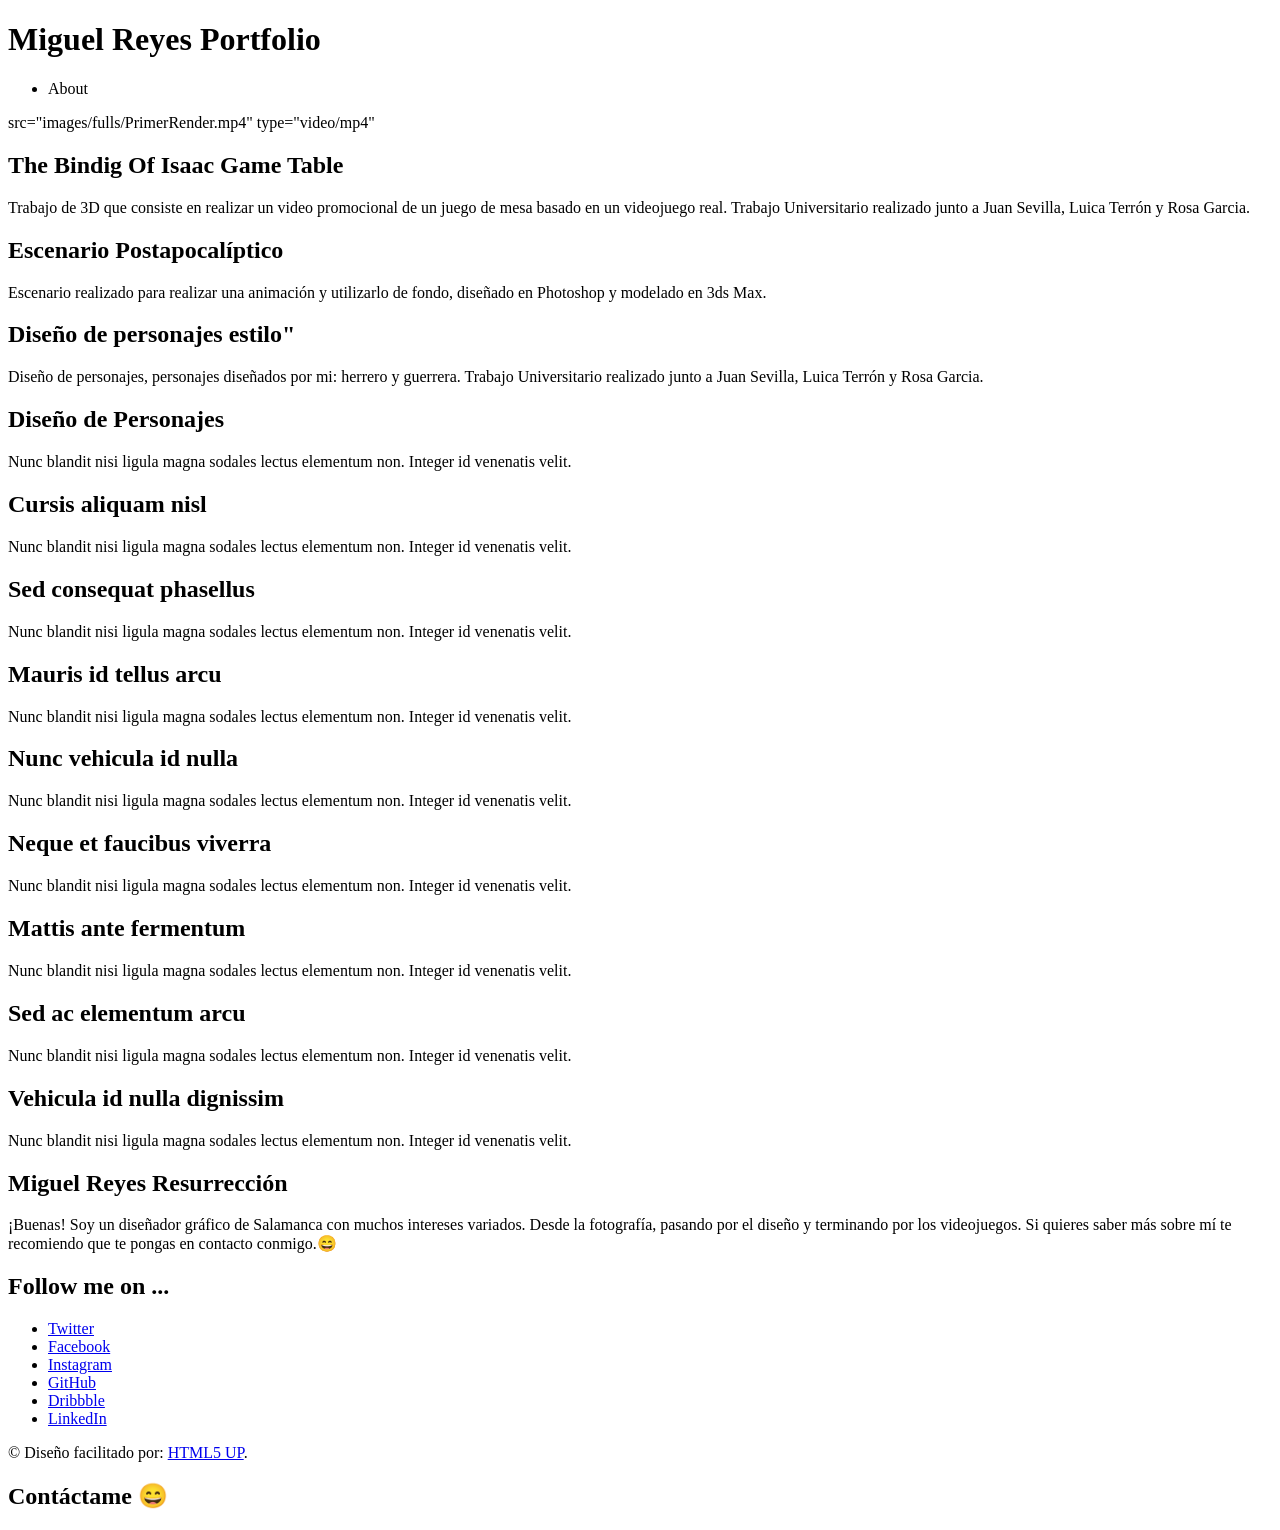
==== index.html @ 11b649c5 "si" ====
<!DOCTYPE HTML>
<!--
	Multiverse by HTML5 UP
	html5up.net | @ajlkn
	Free for personal and commercial use under the CCA 3.0 license (html5up.net/license)
-->
<html>
	<head>
		<title>Multiverse by HTML5 UP</title>
		<meta charset="utf-8" />
		<meta name="viewport" content="width=device-width, initial-scale=1, user-scalable=no" />
		<link rel="stylesheet" href="assets/css/main.css" />
		<noscript><link rel="stylesheet" href="assets/css/noscript.css" /></noscript>
	</head>
	<body class="is-preload">

		<!-- Wrapper -->
			<div id="wrapper">

				<!-- Header -->
					<header id="header">
						<h1><a href="index.html"><strong>Miguel Reyes</strong> Portfolio</a></h1>
						<nav>
							<ul>
								<li><a href="#footer" class="icon solid fa-info-circle">About</a></li>
							</ul>
						</nav>
					</header>

				<!-- Main -->
					<div id="main">
						<article class="thumb">
							<a href="images/fulls/01.jpg" class="image"><img src="images/thumbs/01.jpg" alt="" /></a>  src="images/fulls/PrimerRender.mp4" type="video/mp4"
							<h2>The Bindig Of Isaac Game Table</h2>
							<p>Trabajo de 3D que consiste en realizar un video promocional de un juego de mesa basado en un videojuego real.
								Trabajo Universitario realizado junto a Juan Sevilla, Luica Terrón y Rosa Garcia.
								</p>
						</article>
						<article class="thumb">
							<a href="images/fulls/02.png" class="image"><img src="images/thumbs/02.png" alt="" /></a>
							<h2>Escenario Postapocalíptico</h2>
							<p>Escenario realizado para realizar una animación y utilizarlo de fondo, diseñado en Photoshop y modelado en 3ds Max.</p>
						</article>
						<article class="thumb">
							<a href="images/fulls/03.png" class="image"><img src="images/thumbs/03.png" alt="" /></a>
							<h2>Diseño de personajes estilo" </h2>
							<p>Diseño de personajes, personajes diseñados por mi: herrero y guerrera.
								Trabajo Universitario realizado junto a Juan Sevilla, Luica Terrón y Rosa Garcia.
							</p>
						</article>
						<article class="thumb">
							<a href="images/fulls/04.jpg" class="image"><img src="images/thumbs/04.png" alt="" /></a>
							<h2>Diseño de Personajes</h2>
							<p>Nunc blandit nisi ligula magna sodales lectus elementum non. Integer id venenatis velit.</p>
						</article>
						<article class="thumb">
							<a href="images/fulls/05.png" class="image"><img src="images/thumbs/05.png" alt="" /></a>
							<h2>Cursis aliquam nisl</h2>
							<p>Nunc blandit nisi ligula magna sodales lectus elementum non. Integer id venenatis velit.</p>
						</article>
						<article class="thumb">
							<a href="images/fulls/06.png" class="image"><img src="images/thumbs/06.png" alt="" /></a>
							<h2>Sed consequat phasellus</h2>
							<p>Nunc blandit nisi ligula magna sodales lectus elementum non. Integer id venenatis velit.</p>
						</article>
						<article class="thumb">
							<a href="images/fulls/07.jpg" class="image"><img src="images/thumbs/07.jpg" alt="" /></a>
							<h2>Mauris id tellus arcu</h2>
							<p>Nunc blandit nisi ligula magna sodales lectus elementum non. Integer id venenatis velit.</p>
						</article>
						<article class="thumb">
							<a href="images/fulls/08.jpg" class="image"><img src="images/thumbs/08.jpg" alt="" /></a>
							<h2>Nunc vehicula id nulla</h2>
							<p>Nunc blandit nisi ligula magna sodales lectus elementum non. Integer id venenatis velit.</p>
						</article>
						<article class="thumb">
							<a href="images/fulls/09.png" class="image"><img src="images/thumbs/09.png" alt="" /></a>
							<h2>Neque et faucibus viverra</h2>
							<p>Nunc blandit nisi ligula magna sodales lectus elementum non. Integer id venenatis velit.</p>
						</article>
						<article class="thumb">
							<a href="images/fulls/10.jpg" class="image"><img src="images/thumbs/10.jpg" alt="" /></a>
							<h2>Mattis ante fermentum</h2>
							<p>Nunc blandit nisi ligula magna sodales lectus elementum non. Integer id venenatis velit.</p>
						</article>
						<article class="thumb">
							<a href="images/fulls/11.jpg" class="image"><img src="images/thumbs/11.jpg" alt="" /></a>
							<h2>Sed ac elementum arcu</h2>
							<p>Nunc blandit nisi ligula magna sodales lectus elementum non. Integer id venenatis velit.</p>
						</article>
						<article class="thumb">
							<a href="images/fulls/12.jpg" class="image"><img src="images/thumbs/12.jpg" alt="" /></a>
							<h2>Vehicula id nulla dignissim</h2>
							<p>Nunc blandit nisi ligula magna sodales lectus elementum non. Integer id venenatis velit.</p>
						</article>
					</div>

				<!-- Footer -->
					<footer id="footer" class="panel">
						<div class="inner split">
							<div>
								<section>
									<h2>Miguel Reyes Resurrección</h2>
									<p>¡Buenas!
										Soy un diseñador gráfico de Salamanca con muchos intereses variados. Desde la fotografía, pasando por el diseño y terminando por los videojuegos.
										Si quieres saber más sobre mí te recomiendo que te pongas en contacto conmigo.😄</p>
								</section>
								<section>
									<h2>Follow me on ...</h2>
									<ul class="icons">
										<li><a href="https://www.youtube.com/watch?v=3qdxgudd7a8&ab_channel=Marlex00" class="icon brands fa-twitter"><span class="label">Twitter</span></a></li>
										<li><a href="#" class="icon brands fa-facebook-f"><span class="label">Facebook</span></a></li>
										<li><a href="#" class="icon brands fa-instagram"><span class="label">Instagram</span></a></li>
										<li><a href="#" class="icon brands fa-github"><span class="label">GitHub</span></a></li>
										<li><a href="#" class="icon brands fa-dribbble"><span class="label">Dribbble</span></a></li>
										<li><a href="#" class="icon brands fa-linkedin-in"><span class="label">LinkedIn</span></a></li>
									</ul>
								</section>
								<p class="copyright">
									&copy; Diseño facilitado por: <a href="http://html5up.net">HTML5 UP</a>.
								</p>
							</div>
							<div>
								<section>
									<h2>Contáctame 😄</h2>
									<!-- Añadir información personal -->
								</section>
							</div>
						</div>
					</footer>

			</div>

		<!-- Scripts -->
			<script src="assets/js/jquery.min.js"></script>
			<script src="assets/js/jquery.poptrox.min.js"></script>
			<script src="assets/js/browser.min.js"></script>
			<script src="assets/js/breakpoints.min.js"></script>
			<script src="assets/js/util.js"></script>
			<script src="assets/js/main.js"></script>

	</body>
</html>
---- assets/css/main.css ----
@import url(fontawesome-all.min.css);
@import url("https://fonts.googleapis.com/css?family=Source+Sans+Pro:300,300italic,400,400italic");

/*
	Multiverse by HTML5 UP
	html5up.net | @ajlkn
	Free for personal and commercial use under the CCA 3.0 license (html5up.net/license)
*/

@-moz-keyframes spinner {
	0% {
		-moz-transform: rotate(0deg);
		-webkit-transform: rotate(0deg);
		-ms-transform: rotate(0deg);
		transform: rotate(0deg);
	}

	100% {
		-moz-transform: rotate(359deg);
		-webkit-transform: rotate(359deg);
		-ms-transform: rotate(359deg);
		transform: rotate(359deg);
	}
}

@-webkit-keyframes spinner {
	0% {
		-moz-transform: rotate(0deg);
		-webkit-transform: rotate(0deg);
		-ms-transform: rotate(0deg);
		transform: rotate(0deg);
	}

	100% {
		-moz-transform: rotate(359deg);
		-webkit-transform: rotate(359deg);
		-ms-transform: rotate(359deg);
		transform: rotate(359deg);
	}
}

@-ms-keyframes spinner {
	0% {
		-moz-transform: rotate(0deg);
		-webkit-transform: rotate(0deg);
		-ms-transform: rotate(0deg);
		transform: rotate(0deg);
	}

	100% {
		-moz-transform: rotate(359deg);
		-webkit-transform: rotate(359deg);
		-ms-transform: rotate(359deg);
		transform: rotate(359deg);
	}
}

@keyframes spinner {
	0% {
		-moz-transform: rotate(0deg);
		-webkit-transform: rotate(0deg);
		-ms-transform: rotate(0deg);
		transform: rotate(0deg);
	}

	100% {
		-moz-transform: rotate(359deg);
		-webkit-transform: rotate(359deg);
		-ms-transform: rotate(359deg);
		transform: rotate(359deg);
	}
}

html, body, div, span, applet, object,
iframe, h1, h2, h3, h4, h5, h6, p, blockquote,
pre, a, abbr, acronym, address, big, cite,
code, del, dfn, em, img, ins, kbd, q, s, samp,
small, strike, strong, sub, sup, tt, var, b,
u, i, center, dl, dt, dd, ol, ul, li, fieldset,
form, label, legend, table, caption, tbody,
tfoot, thead, tr, th, td, article, aside,
canvas, details, embed, figure, figcaption,
footer, header, hgroup, menu, nav, output, ruby,
section, summary, time, mark, audio, video {
	margin: 0;
	padding: 0;
	border: 0;
	font-size: 100%;
	font: inherit;
	vertical-align: baseline;}

article, aside, details, figcaption, figure,
footer, header, hgroup, menu, nav, section {
	display: block;}

body {
	line-height: 1;
}

ol, ul {
	list-style: none;
}

blockquote, q {
	quotes: none;
}

	blockquote:before, blockquote:after, q:before, q:after {
		content: '';
		content: none;
	}

table {
	border-collapse: collapse;
	border-spacing: 0;
}

body {
	-webkit-text-size-adjust: none;
}

mark {
	background-color: transparent;
	color: inherit;
}

input::-moz-focus-inner {
	border: 0;
	padding: 0;
}

input, select, textarea {
	-moz-appearance: none;
	-webkit-appearance: none;
	-ms-appearance: none;
	appearance: none;
}

/* Basic */

	@-ms-viewport {
		width: device-width;
	}

	body {
		-ms-overflow-style: scrollbar;
	}

	@media screen and (max-width: 480px) {

		html, body {
			min-width: 320px;
		}

	}

	html {
		box-sizing: border-box;
	}

	*, *:before, *:after {
		box-sizing: inherit;
	}

	body {
		background: #242629;
	}

		body.is-preload *, body.is-preload *:before, body.is-preload *:after {
			-moz-animation: none !important;
			-webkit-animation: none !important;
			-ms-animation: none !important;
			animation: none !important;
			-moz-transition: none !important;
			-webkit-transition: none !important;
			-ms-transition: none !important;
			transition: none !important;
		}

		body.is-resizing *, body.is-resizing *:before, body.is-resizing *:after {
			-moz-animation: none !important;
			-webkit-animation: none !important;
			-ms-animation: none !important;
			animation: none !important;
			-moz-transition: none !important;
			-webkit-transition: none !important;
			-ms-transition: none !important;
			transition: none !important;
		}

/* Type */

	body, input, select, textarea {
		color: #a0a0a1;
		font-family: "Source Sans Pro", Helvetica, sans-serif;
		font-size: 15pt;
		font-weight: 300;
		letter-spacing: 0.025em;
		line-height: 1.65;
	}

		@media screen and (max-width: 1680px) {

			body, input, select, textarea {
				font-size: 11pt;
			}

		}

	a {
		-moz-transition: color 0.2s ease-in-out, border-bottom-color 0.2s ease-in-out;
		-webkit-transition: color 0.2s ease-in-out, border-bottom-color 0.2s ease-in-out;
		-ms-transition: color 0.2s ease-in-out, border-bottom-color 0.2s ease-in-out;
		transition: color 0.2s ease-in-out, border-bottom-color 0.2s ease-in-out;
		border-bottom: dotted 1px;
		color: #34a58e;
		text-decoration: none;
	}

		a:hover {
			border-bottom-color: transparent;
			color: #34a58e !important;
		}

	strong, b {
		color: #ffffff;
		font-weight: 300;
	}

	em, i {
		font-style: italic;
	}

	p {
		margin: 0 0 2em 0;
	}

	h1, h2, h3, h4, h5, h6 {
		color: #ffffff;
		font-weight: 300;
		letter-spacing: 0.1em;
		line-height: 1.5;
		margin: 0 0 1em 0;
		text-transform: uppercase;
	}

		h1 a, h2 a, h3 a, h4 a, h5 a, h6 a {
			color: inherit;
			text-decoration: none;
		}

	h1 {
		font-size: 2em;
	}

	h2 {
		font-size: 1.25em;
	}

	h3 {
		font-size: 1.1em;
	}

	h4 {
		font-size: 1em;
	}

	h5 {
		font-size: 0.9em;
	}

	h6 {
		font-size: 0.7em;
	}

	@media screen and (max-width: 736px) {

		h2 {
			font-size: 1em;
		}

		h3 {
			font-size: 0.9em;
		}

		h4 {
			font-size: 0.8em;
		}

		h5 {
			font-size: 0.7em;
		}

		h6 {
			font-size: 0.7em;
		}

	}

	sub {
		font-size: 0.8em;
		position: relative;
		top: 0.5em;
	}

	sup {
		font-size: 0.8em;
		position: relative;
		top: -0.5em;
	}

	blockquote {
		border-left: 4px #36383c;
		font-style: italic;
		margin: 0 0 2em 0;
		padding: 0.5em 0 0.5em 2em;
	}

	code {
		background: #34363b;
		border: solid 1px #36383c;
		font-family: "Courier New", monospace;
		font-size: 0.9em;
		margin: 0 0.25em;
		padding: 0.25em 0.65em;
	}

	pre {
		-webkit-overflow-scrolling: touch;
		font-family: "Courier New", monospace;
		font-size: 0.9em;
		margin: 0 0 2em 0;
	}

		pre code {
			display: block;
			line-height: 1.75;
			padding: 1em 1.5em;
			overflow-x: auto;
		}

	hr {
		border: 0;
		border-bottom: solid 1px #36383c;
		margin: 2em 0;
	}

		hr.major {
			margin: 3em 0;
		}

	.align-left {
		text-align: left;
	}

	.align-center {
		text-align: center;
	}

	.align-right {
		text-align: right;
	}

/* Button */

	input[type="submit"],
	input[type="reset"],
	input[type="button"],
	button,
	.button {
		-moz-appearance: none;
		-webkit-appearance: none;
		-ms-appearance: none;
		appearance: none;
		-moz-transition: background-color 0.2s ease-in-out, box-shadow 0.2s ease-in-out, color 0.2s ease-in-out;
		-webkit-transition: background-color 0.2s ease-in-out, box-shadow 0.2s ease-in-out, color 0.2s ease-in-out;
		-ms-transition: background-color 0.2s ease-in-out, box-shadow 0.2s ease-in-out, color 0.2s ease-in-out;
		transition: background-color 0.2s ease-in-out, box-shadow 0.2s ease-in-out, color 0.2s ease-in-out;
		background-color: transparent;
		border: 0;
		border-radius: 0;
		box-shadow: inset 0 0 0 2px #36383c;
		color: #ffffff !important;
		cursor: pointer;
		display: inline-block;
		font-size: 0.9em;
		font-weight: 300;
		height: 3.05556em;
		letter-spacing: 0.1em;
		line-height: 3.05556em;
		padding: 0 2.5em;
		text-align: center;
		text-decoration: none;
		text-transform: uppercase;
		white-space: nowrap;
	}

		input[type="submit"]:hover,
		input[type="reset"]:hover,
		input[type="button"]:hover,
		button:hover,
		.button:hover {
			box-shadow: inset 0 0 0 2px #34a58e;
			color: #34a58e !important;
		}

			input[type="submit"]:hover:active,
			input[type="reset"]:hover:active,
			input[type="button"]:hover:active,
			button:hover:active,
			.button:hover:active {
				background-color: rgba(52, 165, 142, 0.15);
				color: #34a58e !important;
			}

		input[type="submit"].icon,
		input[type="reset"].icon,
		input[type="button"].icon,
		button.icon,
		.button.icon {
			padding-left: 1.35em;
		}

			input[type="submit"].icon:before,
			input[type="reset"].icon:before,
			input[type="button"].icon:before,
			button.icon:before,
			.button.icon:before {
				margin-right: 0.5em;
			}

		input[type="submit"].fit,
		input[type="reset"].fit,
		input[type="button"].fit,
		button.fit,
		.button.fit {
			width: 100%;
		}

		input[type="submit"].small,
		input[type="reset"].small,
		input[type="button"].small,
		button.small,
		.button.small {
			font-size: 0.8em;
		}

		input[type="submit"].large,
		input[type="reset"].large,
		input[type="button"].large,
		button.large,
		.button.large {
			font-size: 1.35em;
		}

		input[type="submit"].primary,
		input[type="reset"].primary,
		input[type="button"].primary,
		button.primary,
		.button.primary {
			background-color: #34a58e;
			box-shadow: none;
		}

			input[type="submit"].primary:hover,
			input[type="reset"].primary:hover,
			input[type="button"].primary:hover,
			button.primary:hover,
			.button.primary:hover {
				background-color: #47c5ab;
				color: #ffffff !important;
			}

				input[type="submit"].primary:hover:active,
				input[type="reset"].primary:hover:active,
				input[type="button"].primary:hover:active,
				button.primary:hover:active,
				.button.primary:hover:active {
					background-color: #287e6d;
				}

		input[type="submit"].disabled, input[type="submit"]:disabled,
		input[type="reset"].disabled,
		input[type="reset"]:disabled,
		input[type="button"].disabled,
		input[type="button"]:disabled,
		button.disabled,
		button:disabled,
		.button.disabled,
		.button:disabled {
			pointer-events: none;
			opacity: 0.35;
		}

/* Form */

	form {
		margin: 0 0 2em 0;
	}

		form > :last-child {
			margin-bottom: 0;
		}

		form > .fields {
			display: -moz-flex;
			display: -webkit-flex;
			display: -ms-flex;
			display: flex;
			-moz-flex-wrap: wrap;
			-webkit-flex-wrap: wrap;
			-ms-flex-wrap: wrap;
			flex-wrap: wrap;
			width: calc(100% + 3em);
			margin: -1.5em 0 2em -1.5em;
		}

			form > .fields > .field {
				-moz-flex-grow: 0;
				-webkit-flex-grow: 0;
				-ms-flex-grow: 0;
				flex-grow: 0;
				-moz-flex-shrink: 0;
				-webkit-flex-shrink: 0;
				-ms-flex-shrink: 0;
				flex-shrink: 0;
				padding: 1.5em 0 0 1.5em;
				width: calc(100% - 1.5em);
			}

				form > .fields > .field.half {
					width: calc(50% - 0.75em);
				}

				form > .fields > .field.third {
					width: calc(100%/3 - 0.5em);
				}

				form > .fields > .field.quarter {
					width: calc(25% - 0.375em);
				}

		@media screen and (max-width: 736px) {

			form > .fields {
				width: calc(100% + 3em);
				margin: -1.5em 0 2em -1.5em;
			}

				form > .fields > .field {
					padding: 1.5em 0 0 1.5em;
					width: calc(100% - 1.5em);
				}

					form > .fields > .field.half {
						width: calc(100% - 1.5em);
					}

					form > .fields > .field.third {
						width: calc(100% - 1.5em);
					}

					form > .fields > .field.quarter {
						width: calc(100% - 1.5em);
					}

		}

	label {
		color: #ffffff;
		display: block;
		font-size: 0.9em;
		font-weight: 300;
		margin: 0 0 1em 0;
	}

	input[type="text"],
	input[type="password"],
	input[type="email"],
	input[type="tel"],
	input[type="search"],
	input[type="url"],
	select,
	textarea {
		-moz-appearance: none;
		-webkit-appearance: none;
		-ms-appearance: none;
		appearance: none;
		background: #34363b;
		border: 0;
		border-radius: 0;
		color: #a0a0a1;
		display: block;
		outline: 0;
		padding: 0 1em;
		text-decoration: none;
		width: 100%;
	}

		input[type="text"]:invalid,
		input[type="password"]:invalid,
		input[type="email"]:invalid,
		input[type="tel"]:invalid,
		input[type="search"]:invalid,
		input[type="url"]:invalid,
		select:invalid,
		textarea:invalid {
			box-shadow: none;
		}

		input[type="text"]:focus,
		input[type="password"]:focus,
		input[type="email"]:focus,
		input[type="tel"]:focus,
		input[type="search"]:focus,
		input[type="url"]:focus,
		select:focus,
		textarea:focus {
			box-shadow: inset 0 0 0 2px #34a58e;
		}

	select {
		background-image: url("data:image/svg+xml;charset=utf8,%3Csvg xmlns='http://www.w3.org/2000/svg' width='40' height='40' preserveAspectRatio='none' viewBox='0 0 40 40'%3E%3Cpath d='M9.4,12.3l10.4,10.4l10.4-10.4c0.2-0.2,0.5-0.4,0.9-0.4c0.3,0,0.6,0.1,0.9,0.4l3.3,3.3c0.2,0.2,0.4,0.5,0.4,0.9 c0,0.4-0.1,0.6-0.4,0.9L20.7,31.9c-0.2,0.2-0.5,0.4-0.9,0.4c-0.3,0-0.6-0.1-0.9-0.4L4.3,17.3c-0.2-0.2-0.4-0.5-0.4-0.9 c0-0.4,0.1-0.6,0.4-0.9l3.3-3.3c0.2-0.2,0.5-0.4,0.9-0.4S9.1,12.1,9.4,12.3z' fill='%2336383c' /%3E%3C/svg%3E");
		background-size: 1.25rem;
		background-repeat: no-repeat;
		background-position: calc(100% - 1rem) center;
		height: 2.75em;
		padding-right: 2.75em;
		text-overflow: ellipsis;
	}

		select option {
			color: #ffffff;
			background: #242629;
		}

		select:focus::-ms-value {
			background-color: transparent;
		}

		select::-ms-expand {
			display: none;
		}

	input[type="text"],
	input[type="password"],
	input[type="email"],
	input[type="tel"],
	input[type="search"],
	input[type="url"],
	select {
		height: 2.75em;
	}

	textarea {
		padding: 0.75em 1em;
	}

	input[type="checkbox"],
	input[type="radio"] {
		-moz-appearance: none;
		-webkit-appearance: none;
		-ms-appearance: none;
		appearance: none;
		display: block;
		float: left;
		margin-right: -2em;
		opacity: 0;
		width: 1em;
		z-index: -1;
	}

		input[type="checkbox"] + label,
		input[type="radio"] + label {
			text-decoration: none;
			color: #a0a0a1;
			cursor: pointer;
			display: inline-block;
			font-size: 1em;
			font-weight: 300;
			padding-left: 2.4em;
			padding-right: 0.75em;
			position: relative;
		}

			input[type="checkbox"] + label:before,
			input[type="radio"] + label:before {
				-moz-osx-font-smoothing: grayscale;
				-webkit-font-smoothing: antialiased;
				display: inline-block;
				font-style: normal;
				font-variant: normal;
				text-rendering: auto;
				line-height: 1;
				text-transform: none !important;
				font-family: 'Font Awesome 5 Free';
				font-weight: 900;
			}

			input[type="checkbox"] + label:before,
			input[type="radio"] + label:before {
				background: #34363b;
				content: '';
				display: inline-block;
				font-size: 0.8em;
				height: 2.0625em;
				left: 0;
				line-height: 2.0625em;
				position: absolute;
				text-align: center;
				top: 0;
				width: 2.0625em;
			}

		input[type="checkbox"]:checked + label:before,
		input[type="radio"]:checked + label:before {
			background: #34a58e;
			border-color: #34a58e;
			color: #ffffff;
			content: '\f00c';
		}

		input[type="checkbox"]:focus + label:before,
		input[type="radio"]:focus + label:before {
			box-shadow: 0 0 0 2px #34a58e;
		}

	input[type="radio"] + label:before {
		border-radius: 100%;
	}

	::-webkit-input-placeholder {
		color: #707071 !important;
		opacity: 1.0;
	}

	:-moz-placeholder {
		color: #707071 !important;
		opacity: 1.0;
	}

	::-moz-placeholder {
		color: #707071 !important;
		opacity: 1.0;
	}

	:-ms-input-placeholder {
		color: #707071 !important;
		opacity: 1.0;
	}

/* Icon */

	.icon {
		text-decoration: none;
		border-bottom: none;
		position: relative;
	}

		.icon:before {
			-moz-osx-font-smoothing: grayscale;
			-webkit-font-smoothing: antialiased;
			display: inline-block;
			font-style: normal;
			font-variant: normal;
			text-rendering: auto;
			line-height: 1;
			text-transform: none !important;
			font-family: 'Font Awesome 5 Free';
			font-weight: 400;
		}

		.icon > .label {
			display: none;
		}

		.icon:before {
			line-height: inherit;
		}

		.icon.solid:before {
			font-weight: 900;
		}

		.icon.brands:before {
			font-family: 'Font Awesome 5 Brands';
		}

/* List */

	ol {
		list-style: decimal;
		margin: 0 0 2em 0;
		padding-left: 1.25em;
	}

		ol li {
			padding-left: 0.25em;
		}

	ul {
		list-style: disc;
		margin: 0 0 2em 0;
		padding-left: 1em;
	}

		ul li {
			padding-left: 0.5em;
		}

		ul.alt {
			list-style: none;
			padding-left: 0;
		}

			ul.alt li {
				border-top: solid 1px #36383c;
				padding: 0.5em 0;
			}

				ul.alt li:first-child {
					border-top: 0;
					padding-top: 0;
				}

	dl {
		margin: 0 0 2em 0;
	}

		dl dt {
			display: block;
			font-weight: 300;
			margin: 0 0 1em 0;
		}

		dl dd {
			margin-left: 2em;
		}

/* Actions */

	ul.actions {
		display: -moz-flex;
		display: -webkit-flex;
		display: -ms-flex;
		display: flex;
		cursor: default;
		list-style: none;
		margin-left: -1em;
		padding-left: 0;
	}

		ul.actions li {
			padding: 0 0 0 1em;
			vertical-align: middle;
		}

		ul.actions.special {
			-moz-justify-content: center;
			-webkit-justify-content: center;
			-ms-justify-content: center;
			justify-content: center;
			width: 100%;
			margin-left: 0;
		}

			ul.actions.special li:first-child {
				padding-left: 0;
			}

		ul.actions.stacked {
			-moz-flex-direction: column;
			-webkit-flex-direction: column;
			-ms-flex-direction: column;
			flex-direction: column;
			margin-left: 0;
		}

			ul.actions.stacked li {
				padding: 1.3em 0 0 0;
			}

				ul.actions.stacked li:first-child {
					padding-top: 0;
				}

		ul.actions.fit {
			width: calc(100% + 1em);
		}

			ul.actions.fit li {
				-moz-flex-grow: 1;
				-webkit-flex-grow: 1;
				-ms-flex-grow: 1;
				flex-grow: 1;
				-moz-flex-shrink: 1;
				-webkit-flex-shrink: 1;
				-ms-flex-shrink: 1;
				flex-shrink: 1;
				width: 100%;
			}

				ul.actions.fit li > * {
					width: 100%;
				}

			ul.actions.fit.stacked {
				width: 100%;
			}

		@media screen and (max-width: 480px) {

			ul.actions:not(.fixed) {
				-moz-flex-direction: column;
				-webkit-flex-direction: column;
				-ms-flex-direction: column;
				flex-direction: column;
				margin-left: 0;
				width: 100% !important;
			}

				ul.actions:not(.fixed) li {
					-moz-flex-grow: 1;
					-webkit-flex-grow: 1;
					-ms-flex-grow: 1;
					flex-grow: 1;
					-moz-flex-shrink: 1;
					-webkit-flex-shrink: 1;
					-ms-flex-shrink: 1;
					flex-shrink: 1;
					padding: 1em 0 0 0;
					text-align: center;
					width: 100%;
				}

					ul.actions:not(.fixed) li > * {
						width: 100%;
					}

					ul.actions:not(.fixed) li:first-child {
						padding-top: 0;
					}

					ul.actions:not(.fixed) li input[type="submit"],
					ul.actions:not(.fixed) li input[type="reset"],
					ul.actions:not(.fixed) li input[type="button"],
					ul.actions:not(.fixed) li button,
					ul.actions:not(.fixed) li .button {
						width: 100%;
					}

						ul.actions:not(.fixed) li input[type="submit"].icon:before,
						ul.actions:not(.fixed) li input[type="reset"].icon:before,
						ul.actions:not(.fixed) li input[type="button"].icon:before,
						ul.actions:not(.fixed) li button.icon:before,
						ul.actions:not(.fixed) li .button.icon:before {
							margin-left: -0.5rem;
						}

		}

/* Icons */

	ul.icons {
		cursor: default;
		list-style: none;
		padding-left: 0;
	}

		ul.icons li {
			display: inline-block;
			padding: 0 1em 0 0;
		}

			ul.icons li:last-child {
				padding-right: 0;
			}

			ul.icons li .icon {
				color: #505051;
			}

				ul.icons li .icon:before {
					font-size: 1.5em;
				}

/* Table */

	.table-wrapper {
		-webkit-overflow-scrolling: touch;
		overflow-x: auto;
	}

	table {
		margin: 0 0 2em 0;
		width: 100%;
	}

		table tbody tr {
			border: solid 1px #36383c;
			border-left: 0;
			border-right: 0;
		}

			table tbody tr:nth-child(2n + 1) {
				background-color: #34363b;
			}

		table td {
			padding: 0.75em 0.75em;
		}

		table th {
			color: #ffffff;
			font-size: 0.9em;
			font-weight: 300;
			padding: 0 0.75em 0.75em 0.75em;
			text-align: left;
		}

		table thead {
			border-bottom: solid 2px #36383c;
		}

		table tfoot {
			border-top: solid 2px #36383c;
		}

		table.alt {
			border-collapse: separate;
		}

			table.alt tbody tr td {
				border: solid 1px #36383c;
				border-left-width: 0;
				border-top-width: 0;
			}

				table.alt tbody tr td:first-child {
					border-left-width: 1px;
				}

			table.alt tbody tr:first-child td {
				border-top-width: 1px;
			}

			table.alt thead {
				border-bottom: 0;
			}

			table.alt tfoot {
				border-top: 0;
			}

/* Panel */

	.panel {
		padding: 4em 4em 2em 4em ;
		-moz-transform: translateY(100vh);
		-webkit-transform: translateY(100vh);
		-ms-transform: translateY(100vh);
		transform: translateY(100vh);
		-moz-transition: -moz-transform 0.5s ease;
		-webkit-transition: -webkit-transform 0.5s ease;
		-ms-transition: -ms-transform 0.5s ease;
		transition: transform 0.5s ease;
		-webkit-overflow-scrolling: touch;
		background: rgba(36, 38, 41, 0.975);
		bottom: 4em;
		left: 0;
		max-height: calc(80vh - 4em);
		overflow-y: auto;
		position: fixed;
		width: 100%;
		z-index: 10001;
	}

		.panel.active {
			-moz-transform: translateY(1px);
			-webkit-transform: translateY(1px);
			-ms-transform: translateY(1px);
			transform: translateY(1px);
		}

		.panel > .inner {
			margin: 0 auto;
			max-width: 100%;
			width: 75em;
		}

			.panel > .inner.split {
				display: -moz-flex;
				display: -webkit-flex;
				display: -ms-flex;
				display: flex;
			}

				.panel > .inner.split > div {
					margin-left: 4em;
					width: 50%;
				}

				.panel > .inner.split > :first-child {
					margin-left: 0;
				}

		.panel > .closer {
			-moz-transition: opacity 0.2s ease-in-out;
			-webkit-transition: opacity 0.2s ease-in-out;
			-ms-transition: opacity 0.2s ease-in-out;
			transition: opacity 0.2s ease-in-out;
			background-image: url("images/close.svg");
			background-position: center;
			background-repeat: no-repeat;
			background-size: 3em;
			cursor: pointer;
			height: 5em;
			opacity: 0.25;
			position: absolute;
			right: 0;
			top: 0;
			width: 5em;
			z-index: 2;
		}

			.panel > .closer:hover {
				opacity: 1.0;
			}

		@media screen and (max-width: 1280px) {

			.panel {
				padding: 3em 3em 1em 3em ;
			}

				.panel > .inner.split > div {
					margin-left: 3em;
				}

				.panel > .closer {
					background-size: 2.5em;
					background-position: 75% 25%;
				}

		}

		@media screen and (max-width: 980px) {

			.panel > .inner.split {
				-moz-flex-direction: column;
				-webkit-flex-direction: column;
				-ms-flex-direction: column;
				flex-direction: column;
			}

				.panel > .inner.split > div {
					margin-left: 0;
					width: 100%;
				}

		}

		@media screen and (max-width: 736px) {

			.panel {
				-moz-transform: translateY(-100vh);
				-webkit-transform: translateY(-100vh);
				-ms-transform: translateY(-100vh);
				transform: translateY(-100vh);
				padding: 4em 2em 2em 2em ;
				bottom: auto;
				top: calc(4em - 1px);
			}

				.panel.active {
					-moz-transform: translateY(0);
					-webkit-transform: translateY(0);
					-ms-transform: translateY(0);
					transform: translateY(0);
				}

		}

/* Poptrox Popup */

	.poptrox-overlay {
		-webkit-tap-highlight-color: rgba(255, 255, 255, 0);
	}

	.poptrox-popup {
		background: rgba(31, 34, 36, 0.925);
		box-shadow: 0 1em 3em 0.5em rgba(0, 0, 0, 0.25);
		cursor: default;
	}

		.poptrox-popup:before {
			-moz-transition: opacity 0.2s ease-in-out;
			-webkit-transition: opacity 0.2s ease-in-out;
			-ms-transition: opacity 0.2s ease-in-out;
			transition: opacity 0.2s ease-in-out;
			background-image: -moz-linear-gradient(to left, rgba(31,34,36,0.35), rgba(31,34,36,0) 10em, rgba(31,34,36,0)), -moz-linear-gradient(to right, rgba(31,34,36,0.35), rgba(31,34,36,0) 10em, rgba(31,34,36,0));
			background-image: -webkit-linear-gradient(to left, rgba(31,34,36,0.35), rgba(31,34,36,0) 10em, rgba(31,34,36,0)), -webkit-linear-gradient(to right, rgba(31,34,36,0.35), rgba(31,34,36,0) 10em, rgba(31,34,36,0));
			background-image: -ms-linear-gradient(to left, rgba(31,34,36,0.35), rgba(31,34,36,0) 10em, rgba(31,34,36,0)), -ms-linear-gradient(to right, rgba(31,34,36,0.35), rgba(31,34,36,0) 10em, rgba(31,34,36,0));
			background-image: linear-gradient(to left, rgba(31,34,36,0.35), rgba(31,34,36,0) 10em, rgba(31,34,36,0)), linear-gradient(to right, rgba(31,34,36,0.35), rgba(31,34,36,0) 10em, rgba(31,34,36,0));
			content: '';
			display: block;
			height: 100%;
			left: 0;
			position: absolute;
			top: 0;
			width: 100%;
			z-index: 1;
			opacity: 1;
		}

		.poptrox-popup .closer {
			-moz-transition: opacity 0.2s ease-in-out;
			-webkit-transition: opacity 0.2s ease-in-out;
			-ms-transition: opacity 0.2s ease-in-out;
			transition: opacity 0.2s ease-in-out;
			background-image: url("images/close.svg");
			background-position: center;
			background-repeat: no-repeat;
			background-size: 3em;
			height: 5em;
			opacity: 0;
			position: absolute;
			right: 0;
			top: 0;
			width: 5em;
			z-index: 2;
		}

		.poptrox-popup .nav-previous,
		.poptrox-popup .nav-next {
			-moz-transition: opacity 0.2s ease-in-out;
			-webkit-transition: opacity 0.2s ease-in-out;
			-ms-transition: opacity 0.2s ease-in-out;
			transition: opacity 0.2s ease-in-out;
			background-image: url("images/arrow.svg");
			background-position: center;
			background-repeat: no-repeat;
			background-size: 5em;
			cursor: pointer;
			height: 8em;
			margin-top: -4em;
			opacity: 0;
			position: absolute;
			top: 50%;
			width: 6em;
			z-index: 2;
		}

		.poptrox-popup .nav-previous {
			-moz-transform: scaleX(-1);
			-webkit-transform: scaleX(-1);
			-ms-transform: scaleX(-1);
			transform: scaleX(-1);
			left: 0;
		}

		.poptrox-popup .nav-next {
			right: 0;
		}

		.poptrox-popup .caption {
			padding: 2em 2em 0.1em 2em ;
			background-image: -moz-linear-gradient(to top, rgba(16,16,16,0.45) 25%, rgba(16,16,16,0) 100%);
			background-image: -webkit-linear-gradient(to top, rgba(16,16,16,0.45) 25%, rgba(16,16,16,0) 100%);
			background-image: -ms-linear-gradient(to top, rgba(16,16,16,0.45) 25%, rgba(16,16,16,0) 100%);
			background-image: linear-gradient(to top, rgba(16,16,16,0.45) 25%, rgba(16,16,16,0) 100%);
			bottom: 0;
			cursor: default;
			left: 0;
			position: absolute;
			text-align: left;
			width: 100%;
			z-index: 2;
		}

			.poptrox-popup .caption h2, .poptrox-popup .caption h3, .poptrox-popup .caption h4, .poptrox-popup .caption h5, .poptrox-popup .caption h6 {
				margin: 0 0 0.5em 0;
			}

			.poptrox-popup .caption p {
				color: #ffffff;
			}

		.poptrox-popup .loader {
			-moz-animation: spinner 1s infinite linear !important;
			-webkit-animation: spinner 1s infinite linear !important;
			-ms-animation: spinner 1s infinite linear !important;
			animation: spinner 1s infinite linear !important;
			background-image: url("images/spinner.svg");
			background-position: center;
			background-repeat: no-repeat;
			background-size: contain;
			display: block;
			font-size: 2em;
			height: 2em;
			left: 50%;
			line-height: 2em;
			margin: -1em 0 0 -1em;
			opacity: 0.25;
			position: absolute;
			text-align: center;
			top: 50%;
			width: 2em;
		}

		.poptrox-popup:hover .closer,
		.poptrox-popup:hover .nav-previous,
		.poptrox-popup:hover .nav-next {
			opacity: 0.5;
		}

			.poptrox-popup:hover .closer:hover,
			.poptrox-popup:hover .nav-previous:hover,
			.poptrox-popup:hover .nav-next:hover {
				opacity: 1.0;
			}

		.poptrox-popup.loading:before {
			opacity: 0;
		}

		body.touch .poptrox-popup .closer,
		body.touch .poptrox-popup .nav-previous,
		body.touch .poptrox-popup .nav-next {
			opacity: 1.0 !important;
		}

		@media screen and (max-width: 980px) {

			.poptrox-popup .closer {
				background-size: 3em;
			}

			.poptrox-popup .nav-previous,
			.poptrox-popup .nav-next {
				background-size: 4em;
			}

		}

		@media screen and (max-width: 736px) {

			.poptrox-popup:before {
				display: none;
			}

			.poptrox-popup .caption {
				display: none !important;
			}

			.poptrox-popup .closer,
			.poptrox-popup .nav-previous,
			.poptrox-popup .nav-next {
				display: none !important;
			}

		}

/* Wrapper */

	#wrapper {
		-moz-transition: -moz-filter 0.5s ease, -webkit-filter 0.5s ease, -ms-filter 0.5s ease, -moz-filter 0.5s ease;
		-webkit-transition: -moz-filter 0.5s ease, -webkit-filter 0.5s ease, -ms-filter 0.5s ease, -webkit-filter 0.5s ease;
		-ms-transition: -moz-filter 0.5s ease, -webkit-filter 0.5s ease, -ms-filter 0.5s ease, -ms-filter 0.5s ease;
		transition: -moz-filter 0.5s ease, -webkit-filter 0.5s ease, -ms-filter 0.5s ease, filter 0.5s ease;
		position: relative;
	}

		#wrapper:after {
			pointer-events: none;
			-moz-transition: opacity 0.5s ease, visibility 0.5s;
			-webkit-transition: opacity 0.5s ease, visibility 0.5s;
			-ms-transition: opacity 0.5s ease, visibility 0.5s;
			transition: opacity 0.5s ease, visibility 0.5s;
			background: rgba(36, 38, 41, 0.5);
			content: '';
			display: block;
			height: 100%;
			left: 0;
			opacity: 0;
			position: absolute;
			top: 0;
			visibility: hidden;
			width: 100%;
			z-index: 1;
		}

			body.ie #wrapper:after {
				background: rgba(36, 38, 41, 0.8);
			}

		body.modal-active #wrapper {
			-moz-filter: blur(8px);
			-webkit-filter: blur(8px);
			-ms-filter: blur(8px);
			filter: blur(8px);
		}

			body.modal-active #wrapper:after {
				pointer-events: auto;
				opacity: 1;
				visibility: visible;
				z-index: 10003;
			}

		#wrapper:before {
			-moz-animation: spinner 1s infinite linear !important;
			-webkit-animation: spinner 1s infinite linear !important;
			-ms-animation: spinner 1s infinite linear !important;
			animation: spinner 1s infinite linear !important;
			pointer-events: none;
			-moz-transition: top 0.75s ease-in-out, opacity 0.35s ease-out, visibility 0.35s;
			-webkit-transition: top 0.75s ease-in-out, opacity 0.35s ease-out, visibility 0.35s;
			-ms-transition: top 0.75s ease-in-out, opacity 0.35s ease-out, visibility 0.35s;
			transition: top 0.75s ease-in-out, opacity 0.35s ease-out, visibility 0.35s;
			background-image: url("images/spinner.svg");
			background-position: center;
			background-repeat: no-repeat;
			background-size: contain;
			content: '';
			display: block;
			font-size: 2em;
			height: 2em;
			left: 50%;
			line-height: 2em;
			margin: -1em 0 0 -1em;
			opacity: 0;
			position: fixed;
			text-align: center;
			top: 75%;
			visibility: hidden;
			width: 2em;
		}

		body.is-preload #wrapper:before {
			-moz-transition: opacity 1s ease-out !important;
			-webkit-transition: opacity 1s ease-out !important;
			-ms-transition: opacity 1s ease-out !important;
			transition: opacity 1s ease-out !important;
			-moz-transition-delay: 0.5s !important;
			-webkit-transition-delay: 0.5s !important;
			-ms-transition-delay: 0.5s !important;
			transition-delay: 0.5s !important;
			opacity: 0.25;
			top: 50%;
			visibility: visible;
		}

/* Header */

	body {
		padding: 0 0 4em 0;
	}

	#header {
		-moz-transform: translateY(0);
		-webkit-transform: translateY(0);
		-ms-transform: translateY(0);
		transform: translateY(0);
		-moz-transition: -moz-transform 1s ease;
		-webkit-transition: -webkit-transform 1s ease;
		-ms-transition: -ms-transform 1s ease;
		transition: transform 1s ease;
		-moz-user-select: none;
		-ms-user-select: none;
		-webkit-user-select: none;
		background: #1f2224;
		bottom: -1em;
		height: 5em;
		left: 0;
		line-height: 4em;
		padding: 0 1.5em;
		position: fixed;
		user-select: none;
		width: 100%;
		z-index: 10002;
	}

		body.is-preload #header {
			-moz-transform: translateY(4em);
			-webkit-transform: translateY(4em);
			-ms-transform: translateY(4em);
			transform: translateY(4em);
		}

		#header h1 {
			color: #a0a0a1;
			display: inline-block;
			font-size: 1em;
			line-height: 1;
			margin: 0;
			vertical-align: middle;
		}

			#header h1 a {
				border: 0;
				color: inherit;
			}

				#header h1 a:hover {
					color: inherit !important;
				}

		#header nav {
			position: absolute;
			right: 0;
			top: 0;
		}

			#header nav > ul {
				list-style: none;
				margin: 0;
				padding: 0;
			}

				#header nav > ul > li {
					display: inline-block;
					padding: 0;
				}

					#header nav > ul > li a {
						-moz-transition: background-color 0.5s ease;
						-webkit-transition: background-color 0.5s ease;
						-ms-transition: background-color 0.5s ease;
						transition: background-color 0.5s ease;
						border: 0;
						color: #ffffff;
						display: inline-block;
						letter-spacing: 0.1em;
						padding: 0 1.65em;
						text-transform: uppercase;
					}

						#header nav > ul > li a.icon:before {
							color: #505051;
							float: right;
							margin-left: 0.75em;
						}

						#header nav > ul > li a:hover {
							color: #ffffff !important;
						}

						#header nav > ul > li a.active {
							background-color: #242629;
						}

	@media screen and (max-width: 736px) {

		body {
			padding: 4em 0 0 0;
		}

		#header {
			-moz-transform: translateY(0);
			-webkit-transform: translateY(0);
			-ms-transform: translateY(0);
			transform: translateY(0);
			bottom: auto;
			height: 4em;
			padding: 0 1em;
			top: 0;
		}

			body.is-preload #header {
				-moz-transform: translateY(-3.4em);
				-webkit-transform: translateY(-3.4em);
				-ms-transform: translateY(-3.4em);
				transform: translateY(-3.4em);
			}

			#header h1 {
				font-size: 0.9em;
			}

			#header nav > ul > li a {
				font-size: 0.9em;
				padding: 0 1.15em;
			}

	}

/* Main */

	#main {
		-moz-transition: -moz-filter 0.5s ease, -webkit-filter 0.5s ease, -ms-filter 0.5s ease, -moz-filter 0.5s ease;
		-webkit-transition: -moz-filter 0.5s ease, -webkit-filter 0.5s ease, -ms-filter 0.5s ease, -webkit-filter 0.5s ease;
		-ms-transition: -moz-filter 0.5s ease, -webkit-filter 0.5s ease, -ms-filter 0.5s ease, -ms-filter 0.5s ease;
		transition: -moz-filter 0.5s ease, -webkit-filter 0.5s ease, -ms-filter 0.5s ease, filter 0.5s ease;
		display: -moz-flex;
		display: -webkit-flex;
		display: -ms-flex;
		display: flex;
		-moz-flex-wrap: wrap;
		-webkit-flex-wrap: wrap;
		-ms-flex-wrap: wrap;
		flex-wrap: wrap;
		-webkit-tap-highlight-color: rgba(255, 255, 255, 0);
	}

		#main .thumb {
			-moz-transition: opacity 1.25s ease-in-out;
			-webkit-transition: opacity 1.25s ease-in-out;
			-ms-transition: opacity 1.25s ease-in-out;
			transition: opacity 1.25s ease-in-out;
			pointer-events: auto;
			-webkit-tap-highlight-color: rgba(255, 255, 255, 0);
			opacity: 1;
			overflow: hidden;
			position: relative;
		}

			#main .thumb:after {
				background-image: -moz-linear-gradient(to top, rgba(10,17,25,0.35) 5%, rgba(10,17,25,0) 35%);
				background-image: -webkit-linear-gradient(to top, rgba(10,17,25,0.35) 5%, rgba(10,17,25,0) 35%);
				background-image: -ms-linear-gradient(to top, rgba(10,17,25,0.35) 5%, rgba(10,17,25,0) 35%);
				background-image: linear-gradient(to top, rgba(10,17,25,0.35) 5%, rgba(10,17,25,0) 35%);
				pointer-events: none;
				background-size: cover;
				content: '';
				display: block;
				height: 100%;
				left: 0;
				position: absolute;
				top: 0;
				width: 100%;
			}

			#main .thumb > .image {
				-webkit-tap-highlight-color: rgba(255, 255, 255, 0);
				background-position: center;
				background-repeat: no-repeat;
				background-size: cover;
				border: 0;
				height: 100%;
				left: 0;
				position: absolute;
				top: 0;
				width: 100%;
			}

			#main .thumb > h2 {
				pointer-events: none;
				bottom: 1.875em;
				font-size: 0.8em;
				left: 2.1875em;
				margin: 0;
				position: absolute;
				z-index: 1;
			}

			#main .thumb > p {
				display: none;
			}

		#main:after {
			pointer-events: none;
			-moz-transition: opacity 0.5s ease, visibility 0.5s;
			-webkit-transition: opacity 0.5s ease, visibility 0.5s;
			-ms-transition: opacity 0.5s ease, visibility 0.5s;
			transition: opacity 0.5s ease, visibility 0.5s;
			background: rgba(36, 38, 41, 0.25);
			content: '';
			display: block;
			height: 100%;
			left: 0;
			opacity: 0;
			position: absolute;
			top: 0;
			visibility: hidden;
			width: 100%;
			z-index: 1;
		}

			body.ie #main:after {
				background: rgba(36, 38, 41, 0.55);
			}

		body.content-active #main {
			-moz-filter: blur(6px);
			-webkit-filter: blur(6px);
			-ms-filter: blur(6px);
			filter: blur(6px);
		}

			body.content-active #main:after {
				pointer-events: auto;
				opacity: 1;
				visibility: visible;
			}

		body.is-preload #main .thumb {
			pointer-events: none;
			opacity: 0;
		}

		#main .thumb {
			-moz-transition-delay: 2.525s;
			-webkit-transition-delay: 2.525s;
			-ms-transition-delay: 2.525s;
			transition-delay: 2.525s;
			height: calc(40vh - 2em);
			min-height: 20em;
			width: 25%;
		}

			#main .thumb:nth-child(1) {
				-moz-transition-delay: 0.65s;
				-webkit-transition-delay: 0.65s;
				-ms-transition-delay: 0.65s;
				transition-delay: 0.65s;
			}

			#main .thumb:nth-child(2) {
				-moz-transition-delay: 0.8s;
				-webkit-transition-delay: 0.8s;
				-ms-transition-delay: 0.8s;
				transition-delay: 0.8s;
			}

			#main .thumb:nth-child(3) {
				-moz-transition-delay: 0.95s;
				-webkit-transition-delay: 0.95s;
				-ms-transition-delay: 0.95s;
				transition-delay: 0.95s;
			}

			#main .thumb:nth-child(4) {
				-moz-transition-delay: 1.1s;
				-webkit-transition-delay: 1.1s;
				-ms-transition-delay: 1.1s;
				transition-delay: 1.1s;
			}

			#main .thumb:nth-child(5) {
				-moz-transition-delay: 1.25s;
				-webkit-transition-delay: 1.25s;
				-ms-transition-delay: 1.25s;
				transition-delay: 1.25s;
			}

			#main .thumb:nth-child(6) {
				-moz-transition-delay: 1.4s;
				-webkit-transition-delay: 1.4s;
				-ms-transition-delay: 1.4s;
				transition-delay: 1.4s;
			}

			#main .thumb:nth-child(7) {
				-moz-transition-delay: 1.55s;
				-webkit-transition-delay: 1.55s;
				-ms-transition-delay: 1.55s;
				transition-delay: 1.55s;
			}

			#main .thumb:nth-child(8) {
				-moz-transition-delay: 1.7s;
				-webkit-transition-delay: 1.7s;
				-ms-transition-delay: 1.7s;
				transition-delay: 1.7s;
			}

			#main .thumb:nth-child(9) {
				-moz-transition-delay: 1.85s;
				-webkit-transition-delay: 1.85s;
				-ms-transition-delay: 1.85s;
				transition-delay: 1.85s;
			}

			#main .thumb:nth-child(10) {
				-moz-transition-delay: 2s;
				-webkit-transition-delay: 2s;
				-ms-transition-delay: 2s;
				transition-delay: 2s;
			}

			#main .thumb:nth-child(11) {
				-moz-transition-delay: 2.15s;
				-webkit-transition-delay: 2.15s;
				-ms-transition-delay: 2.15s;
				transition-delay: 2.15s;
			}

			#main .thumb:nth-child(12) {
				-moz-transition-delay: 2.3s;
				-webkit-transition-delay: 2.3s;
				-ms-transition-delay: 2.3s;
				transition-delay: 2.3s;
			}

		@media screen and (max-width: 1680px) {

			#main .thumb {
				-moz-transition-delay: 2.075s;
				-webkit-transition-delay: 2.075s;
				-ms-transition-delay: 2.075s;
				transition-delay: 2.075s;
				height: calc(40vh - 2em);
				min-height: 20em;
				width: 33.33333%;
			}

				#main .thumb:nth-child(1) {
					-moz-transition-delay: 0.65s;
					-webkit-transition-delay: 0.65s;
					-ms-transition-delay: 0.65s;
					transition-delay: 0.65s;
				}

				#main .thumb:nth-child(2) {
					-moz-transition-delay: 0.8s;
					-webkit-transition-delay: 0.8s;
					-ms-transition-delay: 0.8s;
					transition-delay: 0.8s;
				}

				#main .thumb:nth-child(3) {
					-moz-transition-delay: 0.95s;
					-webkit-transition-delay: 0.95s;
					-ms-transition-delay: 0.95s;
					transition-delay: 0.95s;
				}

				#main .thumb:nth-child(4) {
					-moz-transition-delay: 1.1s;
					-webkit-transition-delay: 1.1s;
					-ms-transition-delay: 1.1s;
					transition-delay: 1.1s;
				}

				#main .thumb:nth-child(5) {
					-moz-transition-delay: 1.25s;
					-webkit-transition-delay: 1.25s;
					-ms-transition-delay: 1.25s;
					transition-delay: 1.25s;
				}

				#main .thumb:nth-child(6) {
					-moz-transition-delay: 1.4s;
					-webkit-transition-delay: 1.4s;
					-ms-transition-delay: 1.4s;
					transition-delay: 1.4s;
				}

				#main .thumb:nth-child(7) {
					-moz-transition-delay: 1.55s;
					-webkit-transition-delay: 1.55s;
					-ms-transition-delay: 1.55s;
					transition-delay: 1.55s;
				}

				#main .thumb:nth-child(8) {
					-moz-transition-delay: 1.7s;
					-webkit-transition-delay: 1.7s;
					-ms-transition-delay: 1.7s;
					transition-delay: 1.7s;
				}

				#main .thumb:nth-child(9) {
					-moz-transition-delay: 1.85s;
					-webkit-transition-delay: 1.85s;
					-ms-transition-delay: 1.85s;
					transition-delay: 1.85s;
				}

		}

		@media screen and (max-width: 1280px) {

			#main .thumb {
				-moz-transition-delay: 1.625s;
				-webkit-transition-delay: 1.625s;
				-ms-transition-delay: 1.625s;
				transition-delay: 1.625s;
				height: calc(40vh - 2em);
				min-height: 20em;
				width: 50%;
			}

				#main .thumb:nth-child(1) {
					-moz-transition-delay: 0.65s;
					-webkit-transition-delay: 0.65s;
					-ms-transition-delay: 0.65s;
					transition-delay: 0.65s;
				}

				#main .thumb:nth-child(2) {
					-moz-transition-delay: 0.8s;
					-webkit-transition-delay: 0.8s;
					-ms-transition-delay: 0.8s;
					transition-delay: 0.8s;
				}

				#main .thumb:nth-child(3) {
					-moz-transition-delay: 0.95s;
					-webkit-transition-delay: 0.95s;
					-ms-transition-delay: 0.95s;
					transition-delay: 0.95s;
				}

				#main .thumb:nth-child(4) {
					-moz-transition-delay: 1.1s;
					-webkit-transition-delay: 1.1s;
					-ms-transition-delay: 1.1s;
					transition-delay: 1.1s;
				}

				#main .thumb:nth-child(5) {
					-moz-transition-delay: 1.25s;
					-webkit-transition-delay: 1.25s;
					-ms-transition-delay: 1.25s;
					transition-delay: 1.25s;
				}

				#main .thumb:nth-child(6) {
					-moz-transition-delay: 1.4s;
					-webkit-transition-delay: 1.4s;
					-ms-transition-delay: 1.4s;
					transition-delay: 1.4s;
				}

		}

		@media screen and (max-width: 980px) {

			#main .thumb {
				-moz-transition-delay: 2.075s;
				-webkit-transition-delay: 2.075s;
				-ms-transition-delay: 2.075s;
				transition-delay: 2.075s;
				height: calc(28.57143vh - 1.33333em);
				min-height: 18em;
				width: 50%;
			}

				#main .thumb:nth-child(1) {
					-moz-transition-delay: 0.65s;
					-webkit-transition-delay: 0.65s;
					-ms-transition-delay: 0.65s;
					transition-delay: 0.65s;
				}

				#main .thumb:nth-child(2) {
					-moz-transition-delay: 0.8s;
					-webkit-transition-delay: 0.8s;
					-ms-transition-delay: 0.8s;
					transition-delay: 0.8s;
				}

				#main .thumb:nth-child(3) {
					-moz-transition-delay: 0.95s;
					-webkit-transition-delay: 0.95s;
					-ms-transition-delay: 0.95s;
					transition-delay: 0.95s;
				}

				#main .thumb:nth-child(4) {
					-moz-transition-delay: 1.1s;
					-webkit-transition-delay: 1.1s;
					-ms-transition-delay: 1.1s;
					transition-delay: 1.1s;
				}

				#main .thumb:nth-child(5) {
					-moz-transition-delay: 1.25s;
					-webkit-transition-delay: 1.25s;
					-ms-transition-delay: 1.25s;
					transition-delay: 1.25s;
				}

				#main .thumb:nth-child(6) {
					-moz-transition-delay: 1.4s;
					-webkit-transition-delay: 1.4s;
					-ms-transition-delay: 1.4s;
					transition-delay: 1.4s;
				}

				#main .thumb:nth-child(7) {
					-moz-transition-delay: 1.55s;
					-webkit-transition-delay: 1.55s;
					-ms-transition-delay: 1.55s;
					transition-delay: 1.55s;
				}

				#main .thumb:nth-child(8) {
					-moz-transition-delay: 1.7s;
					-webkit-transition-delay: 1.7s;
					-ms-transition-delay: 1.7s;
					transition-delay: 1.7s;
				}

				#main .thumb:nth-child(9) {
					-moz-transition-delay: 1.85s;
					-webkit-transition-delay: 1.85s;
					-ms-transition-delay: 1.85s;
					transition-delay: 1.85s;
				}

		}

		@media screen and (max-width: 480px) {

			#main .thumb {
				-moz-transition-delay: 1.175s;
				-webkit-transition-delay: 1.175s;
				-ms-transition-delay: 1.175s;
				transition-delay: 1.175s;
				height: calc(40vh - 2em);
				min-height: 18em;
				width: 100%;
			}

				#main .thumb:nth-child(1) {
					-moz-transition-delay: 0.65s;
					-webkit-transition-delay: 0.65s;
					-ms-transition-delay: 0.65s;
					transition-delay: 0.65s;
				}

				#main .thumb:nth-child(2) {
					-moz-transition-delay: 0.8s;
					-webkit-transition-delay: 0.8s;
					-ms-transition-delay: 0.8s;
					transition-delay: 0.8s;
				}

				#main .thumb:nth-child(3) {
					-moz-transition-delay: 0.95s;
					-webkit-transition-delay: 0.95s;
					-ms-transition-delay: 0.95s;
					transition-delay: 0.95s;
				}

		}

/* Footer */

	#footer .copyright {
		color: #505051;
		font-size: 0.9em;
	}

		#footer .copyright a {
			color: inherit;
		}
---- assets/css/noscript.css ----
/*
	Multiverse by HTML5 UP
	html5up.net | @ajlkn
	Free for personal and commercial use under the CCA 3.0 license (html5up.net/license)
*/

/* Wrapper */

	body.is-preload #wrapper:before {
		display: none;
	}

/* Main */

	body.is-preload #main .thumb {
		pointer-events: auto;
		opacity: 1;
	}

/* Header */

	body.is-preload #header {
		-moz-transform: none;
		-webkit-transform: none;
		-ms-transform: none;
		transform: none;
	}
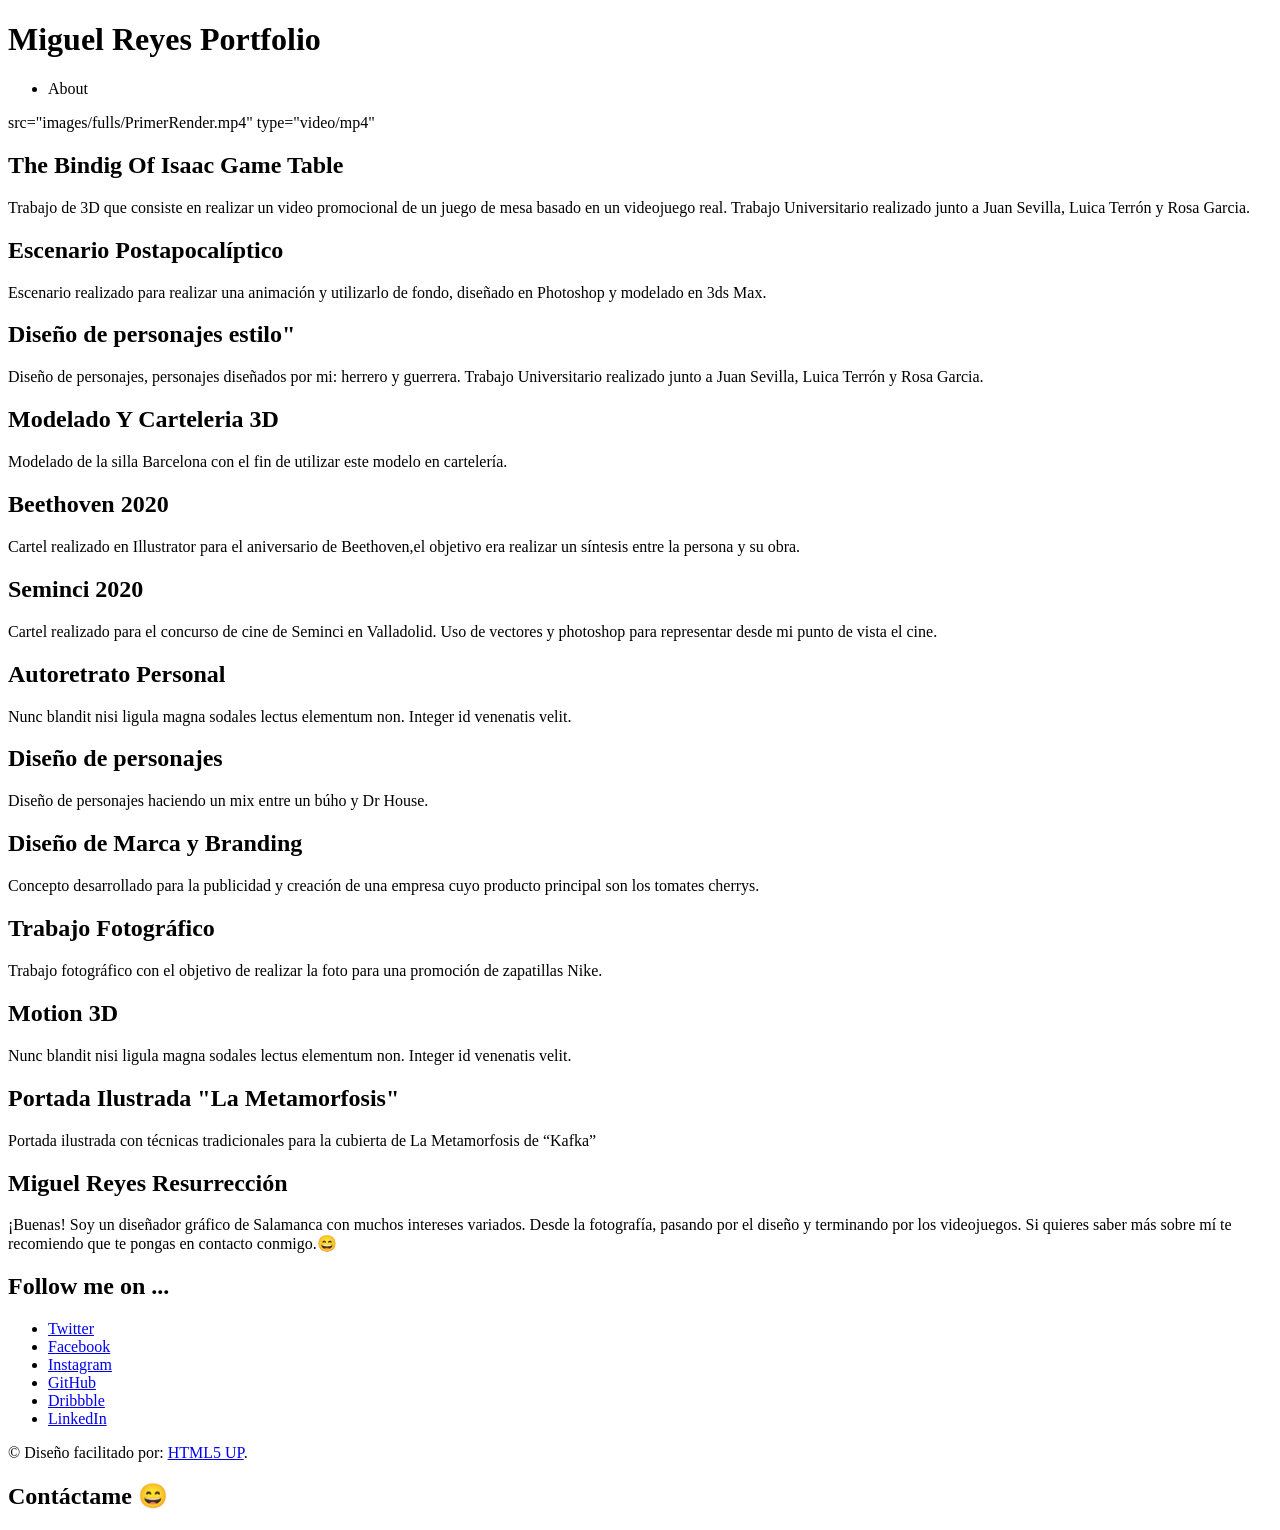
==== commit 6dc2dc2e: "Textos Actualizados" ====
--- a/index.html
+++ b/index.html
@@ -6,7 +6,7 @@
 -->
 <html>
 	<head>
-		<title>Multiverse by HTML5 UP</title>
+		<title>Miguel Reyes Portfolio</title>
 		<meta charset="utf-8" />
 		<meta name="viewport" content="width=device-width, initial-scale=1, user-scalable=no" />
 		<link rel="stylesheet" href="assets/css/main.css" />
@@ -50,48 +50,49 @@
 						</article>
 						<article class="thumb">
 							<a href="images/fulls/04.jpg" class="image"><img src="images/thumbs/04.png" alt="" /></a>
-							<h2>Diseño de Personajes</h2>
-							<p>Nunc blandit nisi ligula magna sodales lectus elementum non. Integer id venenatis velit.</p>
+							<h2>Modelado Y Carteleria 3D</h2>
+							<p>Modelado de la silla Barcelona con el fin de utilizar este modelo en cartelería.
+							</p>
 						</article>
 						<article class="thumb">
 							<a href="images/fulls/05.png" class="image"><img src="images/thumbs/05.png" alt="" /></a>
-							<h2>Cursis aliquam nisl</h2>
-							<p>Nunc blandit nisi ligula magna sodales lectus elementum non. Integer id venenatis velit.</p>
+							<h2>Beethoven 2020</h2>
+							<p>Cartel realizado en Illustrator para el aniversario de Beethoven,el objetivo era realizar un síntesis entre la persona y su obra.</p>
 						</article>
 						<article class="thumb">
 							<a href="images/fulls/06.png" class="image"><img src="images/thumbs/06.png" alt="" /></a>
-							<h2>Sed consequat phasellus</h2>
-							<p>Nunc blandit nisi ligula magna sodales lectus elementum non. Integer id venenatis velit.</p>
+							<h2>Seminci 2020</h2>
+							<p>Cartel realizado para el concurso de cine de Seminci en Valladolid. Uso de vectores y photoshop para representar desde mi punto de vista el cine.</p>
 						</article>
 						<article class="thumb">
 							<a href="images/fulls/07.jpg" class="image"><img src="images/thumbs/07.jpg" alt="" /></a>
-							<h2>Mauris id tellus arcu</h2>
+							<h2>Autoretrato Personal</h2>
 							<p>Nunc blandit nisi ligula magna sodales lectus elementum non. Integer id venenatis velit.</p>
 						</article>
 						<article class="thumb">
 							<a href="images/fulls/08.jpg" class="image"><img src="images/thumbs/08.jpg" alt="" /></a>
-							<h2>Nunc vehicula id nulla</h2>
-							<p>Nunc blandit nisi ligula magna sodales lectus elementum non. Integer id venenatis velit.</p>
+							<h2>Diseño de personajes</h2>
+							<p>Diseño de personajes haciendo un mix entre un búho y Dr House.</p>
 						</article>
 						<article class="thumb">
 							<a href="images/fulls/09.png" class="image"><img src="images/thumbs/09.png" alt="" /></a>
-							<h2>Neque et faucibus viverra</h2>
-							<p>Nunc blandit nisi ligula magna sodales lectus elementum non. Integer id venenatis velit.</p>
+							<h2>Diseño de Marca y Branding</h2>
+							<p>Concepto desarrollado para la publicidad y creación de una empresa cuyo producto principal son los tomates cherrys.</p>
 						</article>
 						<article class="thumb">
 							<a href="images/fulls/10.jpg" class="image"><img src="images/thumbs/10.jpg" alt="" /></a>
-							<h2>Mattis ante fermentum</h2>
-							<p>Nunc blandit nisi ligula magna sodales lectus elementum non. Integer id venenatis velit.</p>
+							<h2>Trabajo Fotográfico</h2>
+							<p>Trabajo fotográfico con el objetivo de realizar la foto para una promoción de zapatillas Nike.</p>
 						</article>
 						<article class="thumb">
 							<a href="images/fulls/11.jpg" class="image"><img src="images/thumbs/11.jpg" alt="" /></a>
-							<h2>Sed ac elementum arcu</h2>
+							<h2>Motion 3D</h2>
 							<p>Nunc blandit nisi ligula magna sodales lectus elementum non. Integer id venenatis velit.</p>
 						</article>
 						<article class="thumb">
 							<a href="images/fulls/12.jpg" class="image"><img src="images/thumbs/12.jpg" alt="" /></a>
-							<h2>Vehicula id nulla dignissim</h2>
-							<p>Nunc blandit nisi ligula magna sodales lectus elementum non. Integer id venenatis velit.</p>
+							<h2>Portada Ilustrada "La Metamorfosis"</h2>
+							<p>Portada ilustrada con técnicas tradicionales para la cubierta de La Metamorfosis de “Kafka”</p>
 						</article>
 					</div>
 
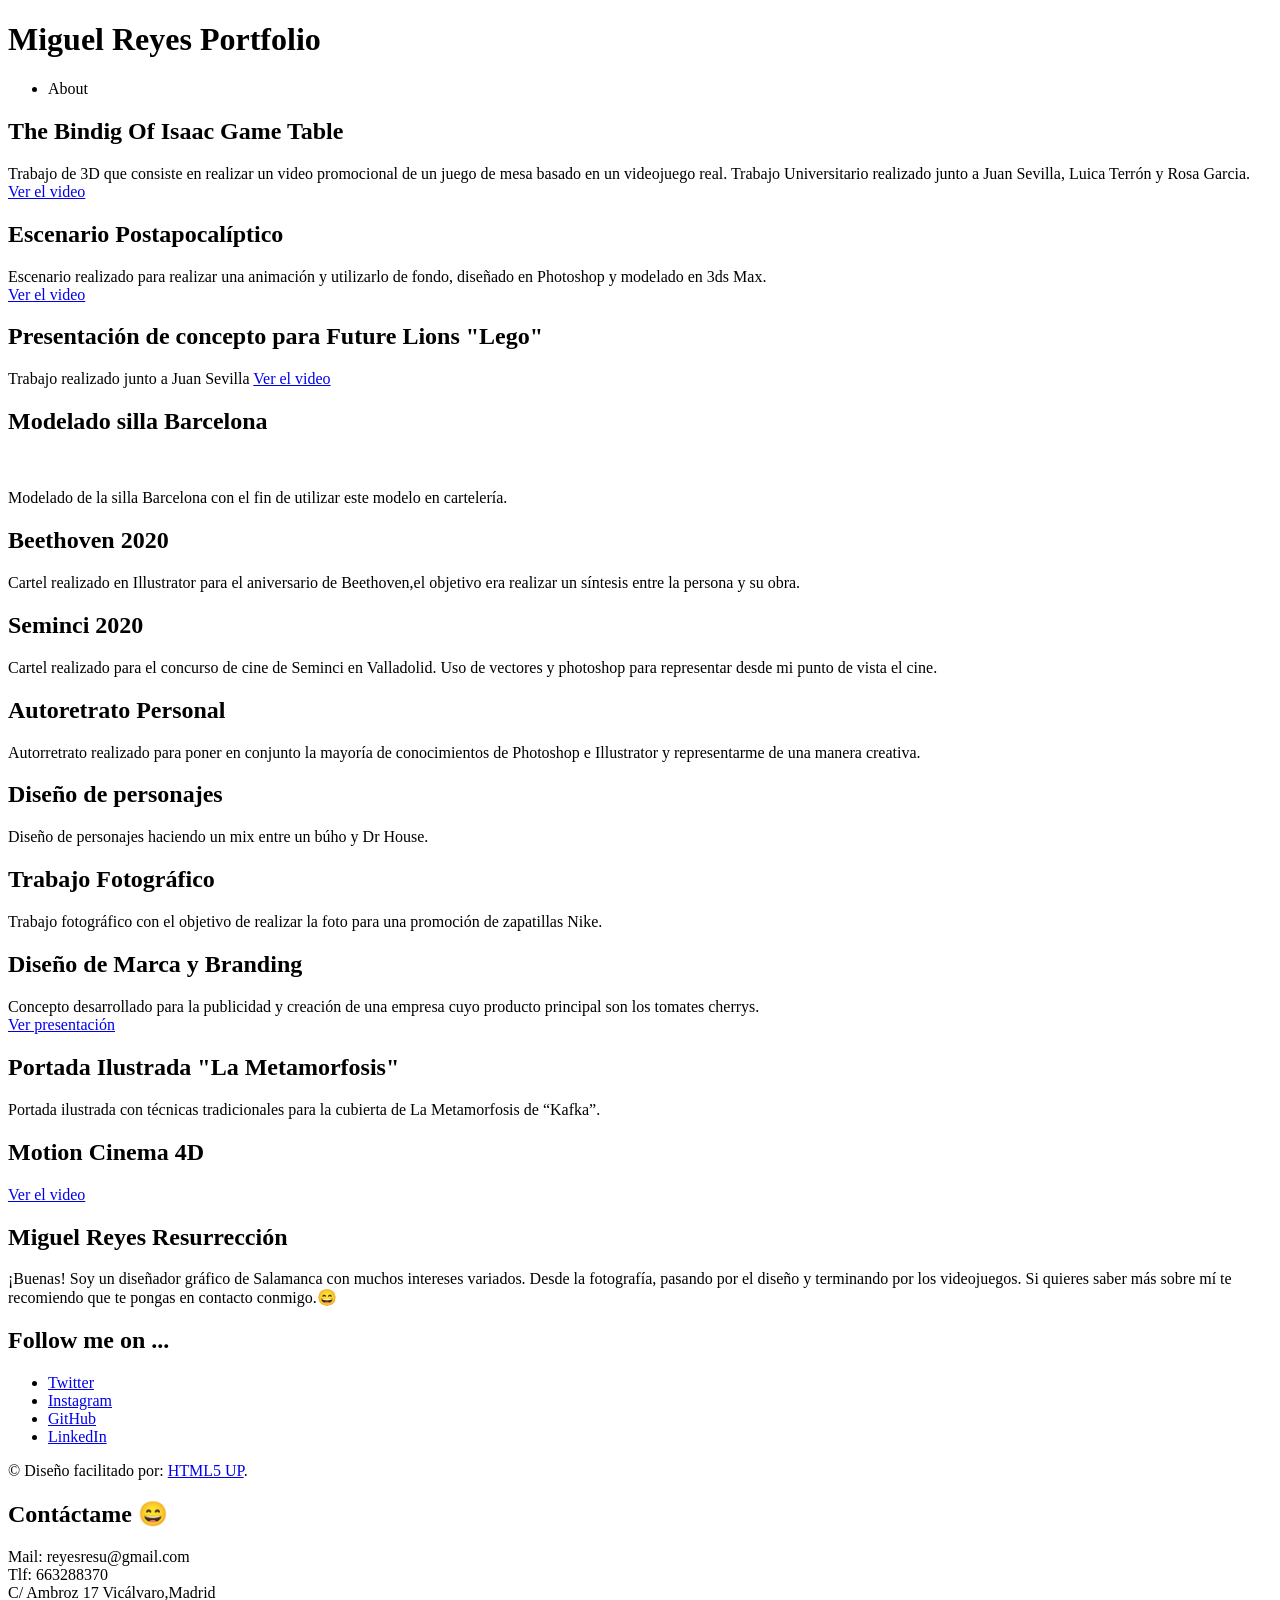
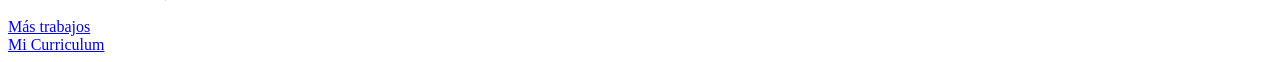
==== commit e42a0f1e: "Casi Terminado" ====
--- a/index.html
+++ b/index.html
@@ -30,69 +30,106 @@
 				<!-- Main -->
 					<div id="main">
 						<article class="thumb">
-							<a href="images/fulls/01.jpg" class="image"><img src="images/thumbs/01.jpg" alt="" /></a>  src="images/fulls/PrimerRender.mp4" type="video/mp4"
+							<a href="images/fulls/01.jpg" class="image"><img src="images/thumbs/01.png" alt="" /></a>
 							<h2>The Bindig Of Isaac Game Table</h2>
 							<p>Trabajo de 3D que consiste en realizar un video promocional de un juego de mesa basado en un videojuego real.
-								Trabajo Universitario realizado junto a Juan Sevilla, Luica Terrón y Rosa Garcia.
-								</p>
+								Trabajo Universitario realizado junto a Juan Sevilla, Luica Terrón y Rosa Garcia. <br>
+								<a href="https://www.youtube.com/watch?v=3e2aaQQ94n4&ab_channel=Maiky">Ver el video</a>
+							</p>
+								
+
 						</article>
 						<article class="thumb">
 							<a href="images/fulls/02.png" class="image"><img src="images/thumbs/02.png" alt="" /></a>
 							<h2>Escenario Postapocalíptico</h2>
-							<p>Escenario realizado para realizar una animación y utilizarlo de fondo, diseñado en Photoshop y modelado en 3ds Max.</p>
+							<p>Escenario realizado para realizar una animación y utilizarlo de fondo, diseñado en Photoshop y modelado en 3ds Max.<br>
+								<a href="https://www.youtube.com/watch?v=4ZHcNFwdKqU&ab_channel=Maiky">Ver el video</a>
+							</p>
+							
+
+
 						</article>
+
+
 						<article class="thumb">
-							<a href="images/fulls/03.png" class="image"><img src="images/thumbs/03.png" alt="" /></a>
-							<h2>Diseño de personajes estilo" </h2>
-							<p>Diseño de personajes, personajes diseñados por mi: herrero y guerrera.
-								Trabajo Universitario realizado junto a Juan Sevilla, Luica Terrón y Rosa Garcia.
+							<a href="images/fulls/03.jpg" class="image"><img src="images/thumbs/03.png" alt="" /></a>
+							<h2>Presentación de concepto para Future Lions "Lego" </h2>
+							<p>Trabajo realizado junto a Juan Sevilla
+								<a href="https://www.youtube.com/watch?v=b45GvWtEkUk&ab_channel=JuanSevilla">Ver el video</a>
 							</p>
+							
+
+
 						</article>
+
 						<article class="thumb">
-							<a href="images/fulls/04.jpg" class="image"><img src="images/thumbs/04.png" alt="" /></a>
-							<h2>Modelado Y Carteleria 3D</h2>
+							<a href="images/fulls/04.png" class="image"><img src="images/thumbs/04.png" alt="" /></a>
+							<h2>Modelado silla Barcelona</h2><br>
 							<p>Modelado de la silla Barcelona con el fin de utilizar este modelo en cartelería.
 							</p>
+
+
 						</article>
 						<article class="thumb">
 							<a href="images/fulls/05.png" class="image"><img src="images/thumbs/05.png" alt="" /></a>
 							<h2>Beethoven 2020</h2>
 							<p>Cartel realizado en Illustrator para el aniversario de Beethoven,el objetivo era realizar un síntesis entre la persona y su obra.</p>
+
+
 						</article>
 						<article class="thumb">
 							<a href="images/fulls/06.png" class="image"><img src="images/thumbs/06.png" alt="" /></a>
 							<h2>Seminci 2020</h2>
 							<p>Cartel realizado para el concurso de cine de Seminci en Valladolid. Uso de vectores y photoshop para representar desde mi punto de vista el cine.</p>
+
+
 						</article>
 						<article class="thumb">
-							<a href="images/fulls/07.jpg" class="image"><img src="images/thumbs/07.jpg" alt="" /></a>
+							<a href="images/fulls/07.jpg" class="image"><img src="images/thumbs/07.png" alt="" /></a>
 							<h2>Autoretrato Personal</h2>
-							<p>Nunc blandit nisi ligula magna sodales lectus elementum non. Integer id venenatis velit.</p>
+							<p>Autorretrato realizado para poner en conjunto la mayoría de conocimientos de Photoshop e Illustrator y representarme de una manera creativa.</p>
+
+
 						</article>
 						<article class="thumb">
-							<a href="images/fulls/08.jpg" class="image"><img src="images/thumbs/08.jpg" alt="" /></a>
+							<a href="images/fulls/08.jpg" class="image"><img src="images/thumbs/08.png" alt="" /></a>
 							<h2>Diseño de personajes</h2>
 							<p>Diseño de personajes haciendo un mix entre un búho y Dr House.</p>
+
+
 						</article>
 						<article class="thumb">
-							<a href="images/fulls/09.png" class="image"><img src="images/thumbs/09.png" alt="" /></a>
-							<h2>Diseño de Marca y Branding</h2>
-							<p>Concepto desarrollado para la publicidad y creación de una empresa cuyo producto principal son los tomates cherrys.</p>
+							<a href="images/fulls/09.jpg" class="image"><img src="images/thumbs/09.png" alt="" /></a>
+							<h2>Trabajo Fotográfico</h2>
+							<p>Trabajo fotográfico con el objetivo de realizar la foto para una promoción de zapatillas Nike.</p>
+
+
 						</article>
 						<article class="thumb">
-							<a href="images/fulls/10.jpg" class="image"><img src="images/thumbs/10.jpg" alt="" /></a>
-							<h2>Trabajo Fotográfico</h2>
-							<p>Trabajo fotográfico con el objetivo de realizar la foto para una promoción de zapatillas Nike.</p>
+							<a href="images/fulls/10.png" class="image"><img src="images/thumbs/10.png" alt="" /></a>
+							<h2>Diseño de Marca y Branding</h2>
+							<p>Concepto desarrollado para la publicidad y creación de una empresa cuyo producto principal son los tomates cherrys.<br>
+								<a href="https://www.behance.net/gallery/108737533/Manual-De-Uso-Cherrys">Ver presentación</a>
+
+								
+							</p>
+
+
 						</article>
 						<article class="thumb">
-							<a href="images/fulls/11.jpg" class="image"><img src="images/thumbs/11.jpg" alt="" /></a>
-							<h2>Motion 3D</h2>
-							<p>Nunc blandit nisi ligula magna sodales lectus elementum non. Integer id venenatis velit.</p>
+							<a href="images/fulls/11.jpg" class="image"><img src="images/thumbs/11.png" alt="" /></a>
+							<h2>Portada Ilustrada "La Metamorfosis"</h2>
+							<p>Portada ilustrada con técnicas tradicionales para la cubierta de La Metamorfosis de “Kafka”.</p>
+
+
 						</article>
+
 						<article class="thumb">
 							<a href="images/fulls/12.jpg" class="image"><img src="images/thumbs/12.jpg" alt="" /></a>
-							<h2>Portada Ilustrada "La Metamorfosis"</h2>
-							<p>Portada ilustrada con técnicas tradicionales para la cubierta de La Metamorfosis de “Kafka”</p>
+							<h2>Motion Cinema 4D</h2>
+							<p> <a href="https://www.youtube.com/watch?v=C3S07YeRmdA&ab_channel=Maiky">Ver el video</a> </p>
+
+
 						</article>
 					</div>
 
@@ -109,12 +146,11 @@
 								<section>
 									<h2>Follow me on ...</h2>
 									<ul class="icons">
-										<li><a href="https://www.youtube.com/watch?v=3qdxgudd7a8&ab_channel=Marlex00" class="icon brands fa-twitter"><span class="label">Twitter</span></a></li>
-										<li><a href="#" class="icon brands fa-facebook-f"><span class="label">Facebook</span></a></li>
-										<li><a href="#" class="icon brands fa-instagram"><span class="label">Instagram</span></a></li>
-										<li><a href="#" class="icon brands fa-github"><span class="label">GitHub</span></a></li>
-										<li><a href="#" class="icon brands fa-dribbble"><span class="label">Dribbble</span></a></li>
-										<li><a href="#" class="icon brands fa-linkedin-in"><span class="label">LinkedIn</span></a></li>
+										<li><a href="https://twitter.com/MiguelR48757458" class="icon brands fa-twitter"><span class="label">Twitter</span></a></li>
+										<li><a href="https://www.instagram.com/maiky_photo/" class="icon brands fa-instagram"><span class="label">Instagram</span></a></li>
+										<li><a href="https://github.com/" class="icon brands fa-github"><span class="label">GitHub</span></a></li>
+										<li><a href="https://www.linkedin.com/in/miguel-reyes-resurrecci%C3%B3n-268442161/" class="icon brands fa-linkedin-in"><span class="label">LinkedIn</span></a></li>
+									
 									</ul>
 								</section>
 								<p class="copyright">
@@ -124,6 +160,14 @@
 							<div>
 								<section>
 									<h2>Contáctame 😄</h2>
+
+									<p>Mail: reyesresu@gmail.com <br>
+									Tlf: 663288370 <br>
+									C/ Ambroz 17 Vicálvaro,Madrid</p>
+
+									<a href="https://www.behance.net/miguelreyesr1">Más trabajos</a> <br>
+									<a href="https://drive.google.com/file/d/1i3vZCcKLwIwJsJlxxoP3X0SmQ76LR3N-/view?usp=sharing">Mi Curriculum</a>
+									
 									<!-- Añadir información personal -->
 								</section>
 							</div>
